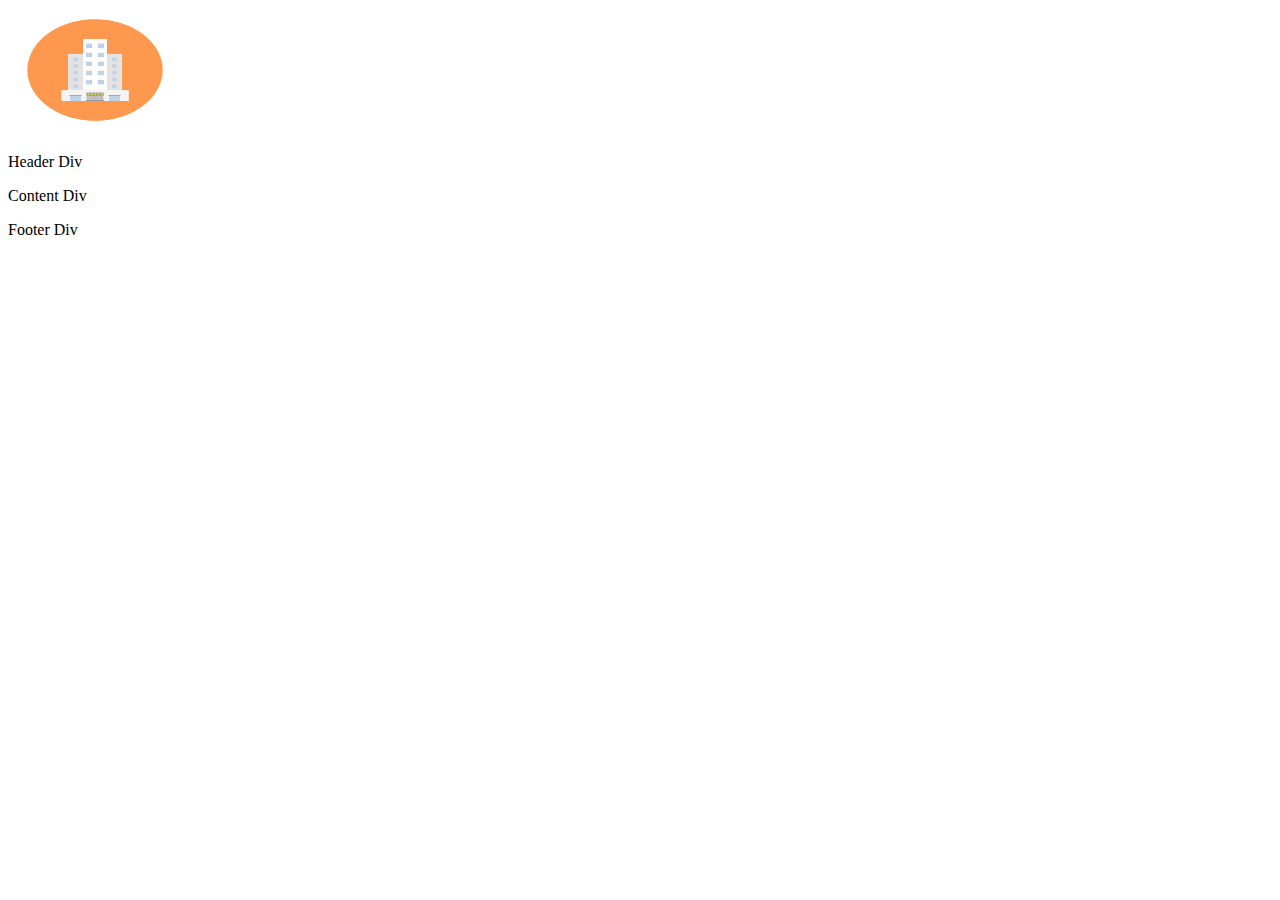
==== Desktop/project/index.html @ 8f4f59ed "new file added" ====
<!DOCTYPE html>
<html lang="en">
<head>
    <meta charset="UTF-8">
    <meta http-equiv="X-UA-Compatible" content="IE=edge">
    <meta name="viewport" content="width=device-width, initial-scale=1.0">
    <title>Index</title>
    <link rel="stylesheet" href="styles/common.css"/>
</head>
<body>
    <div>
        <header>
            <img id="logo" src="assests/images/logo.png" alt="logo"/>
            <p>Header Div</p>
        </header>
        <section>
            <p>Content Div</p>
        </section>
        <footer>
            <p>Footer Div</p>
        </footer>
    </div>
</body>
</html>
---- Desktop/project/styles/common.css ----
#logo{
    height: 150px;
    width: 200px;
    size: 20%;
    margin: -1%;
}
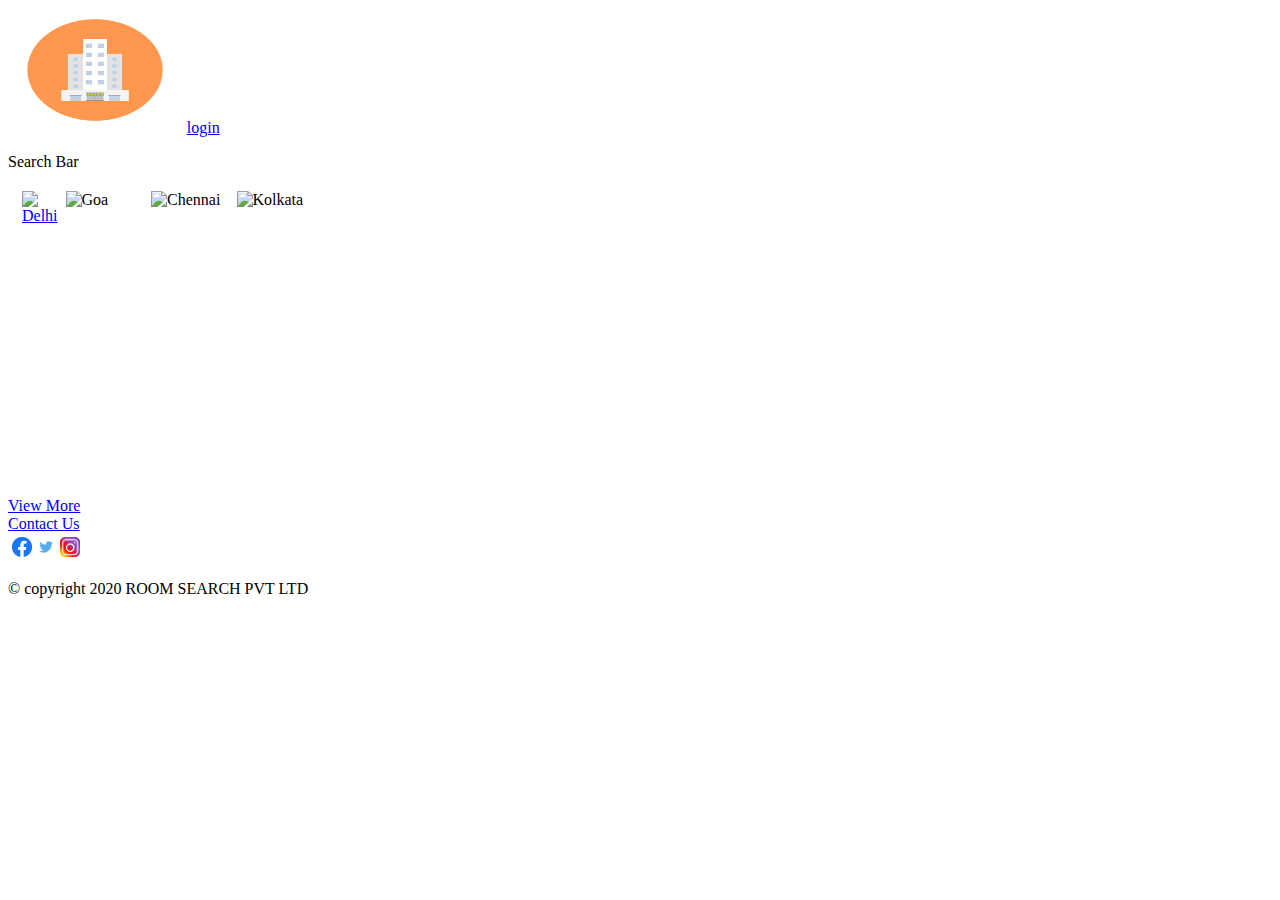
==== commit 2e826788: "checkpoint 2" ====
--- a/Desktop/project/index.html
+++ b/Desktop/project/index.html
@@ -5,19 +5,39 @@
     <meta http-equiv="X-UA-Compatible" content="IE=edge">
     <meta name="viewport" content="width=device-width, initial-scale=1.0">
     <title>Index</title>
+    <link rel="stylesheet" href="styles/index.css"/>
     <link rel="stylesheet" href="styles/common.css"/>
+    <link rel="stylesheet" href="styles/list.css"/>
 </head>
 <body>
     <div>
         <header>
             <img id="logo" src="assests/images/logo.png" alt="logo"/>
-            <p>Header Div</p>
+            <a href="file:///C:/Users/DELL/Desktop/project/login.html" target="_blank">login</a>
         </header>
         <section>
-            <p>Content Div</p>
+
+            <p>Search Bar</p>
+            <div id="city_img">
+                <a href="file:///C:/Users/DELL/Desktop/project/list.html" target="_blank"><img id="img1" src="https://media-cdn.tripadvisor.com/media/photo-s/15/33/fe/a2/new-delhi.jpg" alt="Delhi"/></a>
+                <img id="img2" src="https://media-cdn.tripadvisor.com/media/photo-s/15/33/fc/f0/goa.jpg" alt="Goa"/>
+                <img id="img3" src="https://media-cdn.tripadvisor.com/media/photo-s/0f/98/f7/df/charminar.jpg" alt="Chennai" />
+                <img id="img4" src="https://media-cdn.tripadvisor.com/media/photo-s/15/33/fe/ac/kolkata-calcutta.jpg" alt="Kolkata"/>
+            </div>
+            <a href="#">View More</a>
         </section>
         <footer>
-            <p>Footer Div</p>
+            
+            <a href="file:///C:/Users/DELL/Desktop/project/contact.html" target="_blank">Contact Us</a>
+            <div class="icon" >
+               <a href="https://www.facebook.com" target="_blank"><img  src="assests/images/facebook.png" alt="Facebook" style="height: 20px;
+                width: 20px;"/></a> 
+                <a href="https://twitter.com" target="_blank"><img src="assests/images/twitter.png" alt="Twitter" style="height: 20px;
+                    width: 20px;"/></a>
+                <a href="https://www.instagram.com" target="_blank"><img src="assests/images/instagram.png" alt="Instagram" style="height: 20px;
+                    width: 20px;"/></a>
+            </div>
+            <p>&copy copyright 2020 ROOM SEARCH PVT LTD</p>
         </footer>
     </div>
 </body>
--- a/Desktop/project/styles/index.css
+++ b/Desktop/project/styles/index.css
@@ -0,0 +1,16 @@
+#city_img{
+
+    position: relative;
+    display: flex;
+    height: 300px;
+    width: 300px;
+    justify-content: space-between;
+    margin: 10px;
+    /* padding: 10px; */
+}
+#img1 , #img2, #img3, #img4{
+    height: 300px;
+    width: 300px;
+    justify-content: space-between;
+    margin: 4px;
+}--- a/Desktop/project/styles/common.css
+++ b/Desktop/project/styles/common.css
@@ -3,4 +3,13 @@
     width: 200px;
     size: 20%;
     margin: -1%;
+}
+.icon{
+    margin: 1px;
+    padding: 3px;
+}
+.description{
+    text-decoration: underline;
+    color: blue;
+    cursor: pointer;
 }--- a/Desktop/project/styles/list.css
+++ b/Desktop/project/styles/list.css
@@ -0,0 +1,8 @@
+ #description{
+    text-decoration: underline;
+    color: blue;
+    cursor: pointer;
+}
+#description:hover{
+    color: red;
+}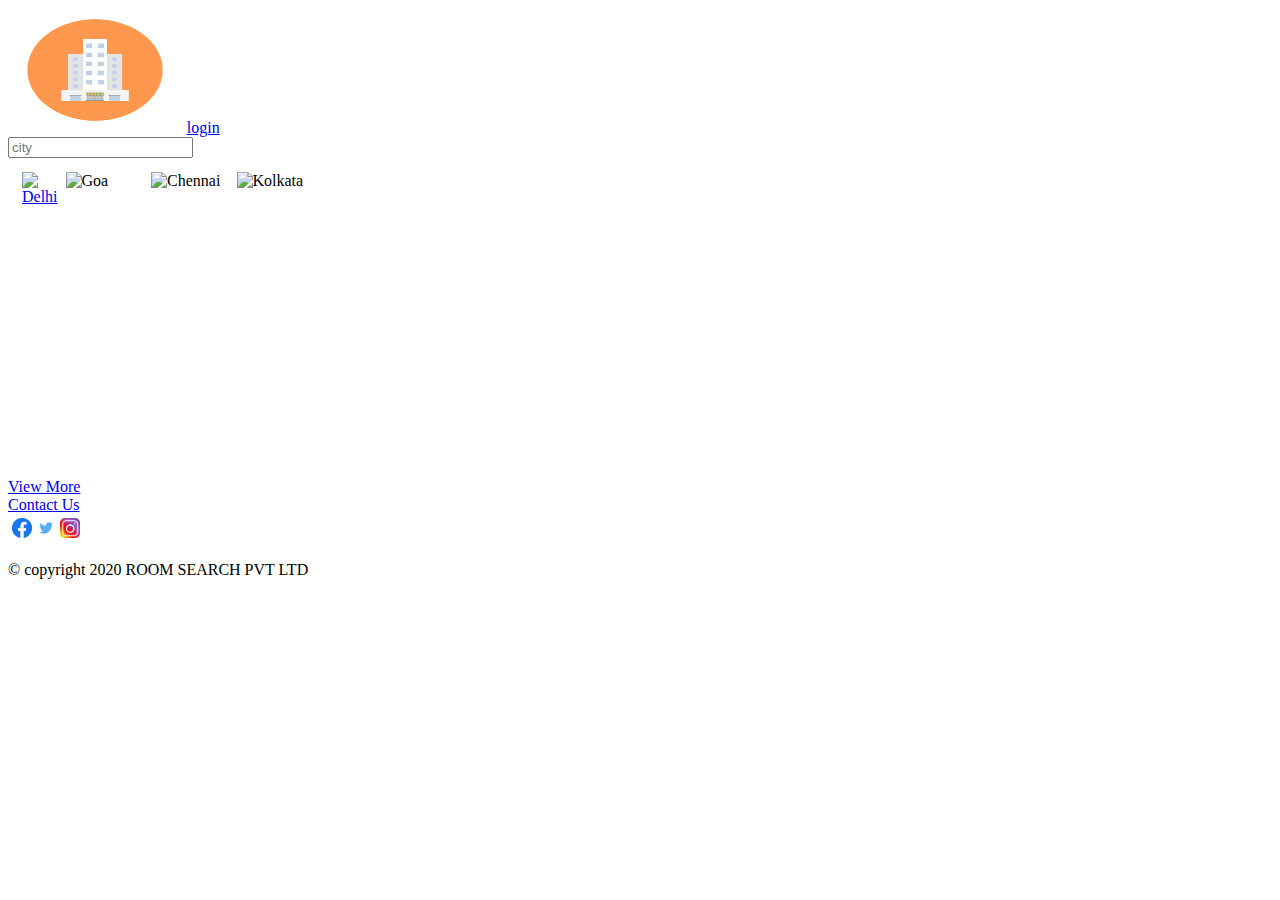
==== commit 4107f4ab: "checkpoint 3" ====
--- a/Desktop/project/index.html
+++ b/Desktop/project/index.html
@@ -13,11 +13,11 @@
     <div>
         <header>
             <img id="logo" src="assests/images/logo.png" alt="logo"/>
-            <a href="file:///C:/Users/DELL/Desktop/project/login.html" target="_blank">login</a>
+            <a href="file:///C:/Users/DELL/Desktop/project/login.html" >login</a>
         </header>
         <section>
 
-            <p>Search Bar</p>
+            <input type="text" placeholder="city">
             <div id="city_img">
                 <a href="file:///C:/Users/DELL/Desktop/project/list.html" target="_blank"><img id="img1" src="https://media-cdn.tripadvisor.com/media/photo-s/15/33/fe/a2/new-delhi.jpg" alt="Delhi"/></a>
                 <img id="img2" src="https://media-cdn.tripadvisor.com/media/photo-s/15/33/fc/f0/goa.jpg" alt="Goa"/>
@@ -28,7 +28,7 @@
         </section>
         <footer>
             
-            <a href="file:///C:/Users/DELL/Desktop/project/contact.html" target="_blank">Contact Us</a>
+            <a href="file:///C:/Users/DELL/Desktop/project/contact.html" >Contact Us</a>
             <div class="icon" >
                <a href="https://www.facebook.com" target="_blank"><img  src="assests/images/facebook.png" alt="Facebook" style="height: 20px;
                 width: 20px;"/></a> 
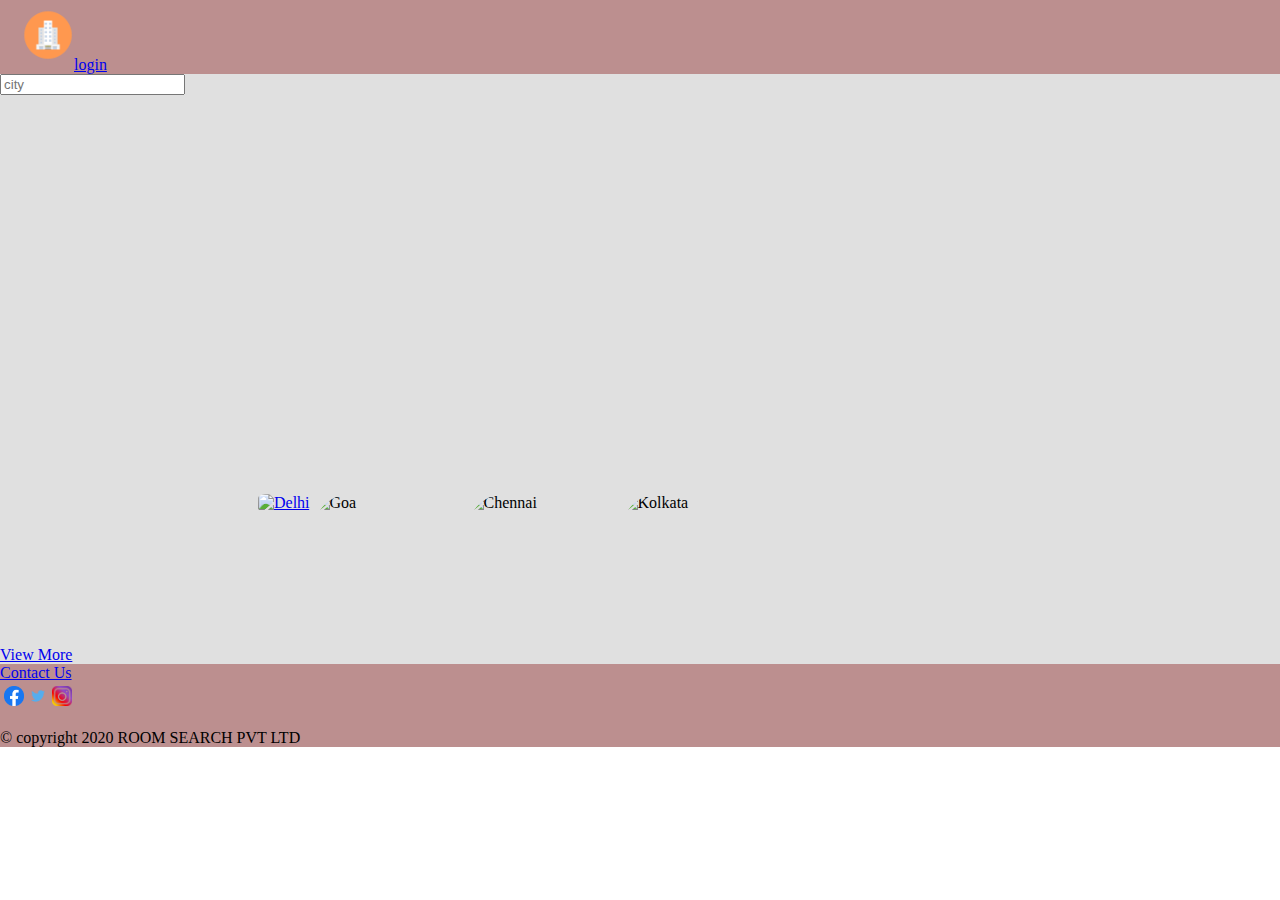
==== commit 1bd7922d: "checkpoint 5" ====
--- a/Desktop/project/index.html
+++ b/Desktop/project/index.html
@@ -17,14 +17,18 @@
         </header>
         <section>
 
+        <form>
+            <div>
             <input type="text" placeholder="city">
+        </div>
+        </form>
             <div id="city_img">
                 <a href="file:///C:/Users/DELL/Desktop/project/list.html" target="_blank"><img id="img1" src="https://media-cdn.tripadvisor.com/media/photo-s/15/33/fe/a2/new-delhi.jpg" alt="Delhi"/></a>
                 <img id="img2" src="https://media-cdn.tripadvisor.com/media/photo-s/15/33/fc/f0/goa.jpg" alt="Goa"/>
                 <img id="img3" src="https://media-cdn.tripadvisor.com/media/photo-s/0f/98/f7/df/charminar.jpg" alt="Chennai" />
                 <img id="img4" src="https://media-cdn.tripadvisor.com/media/photo-s/15/33/fe/ac/kolkata-calcutta.jpg" alt="Kolkata"/>
             </div>
-            <a href="#">View More</a>
+            <a href="file:///C:/Users/DELL/Desktop/project/index.html">View More</a>
         </section>
         <footer>
             
--- a/Desktop/project/styles/index.css
+++ b/Desktop/project/styles/index.css
@@ -1,16 +1,47 @@
 #city_img{
 
-    position: relative;
+    /* position: relative; */
     display: flex;
-    height: 300px;
-    width: 300px;
-    justify-content: space-between;
-    margin: 10px;
+    margin-left: 20%;
+    margin-right: 15%;
+    margin-top: 3%;
+    /* height: 150px;
+    width: 150px; */
+    /* justify-content: space-between; */
+    /* margin: 10px; */
     /* padding: 10px; */
+    /* margin-left: 15%;
+    margin-right: 15%; */
+    /* padding: 4%; */
+    /* border: 2px solid #e0e0e0;
+    border-radius: 5px; */
 }
 #img1 , #img2, #img3, #img4{
-    height: 300px;
-    width: 300px;
-    justify-content: space-between;
-    margin: 4px;
-}+    
+    height: 150px;
+    width: 150px;
+    /* justify-content: space-between; */
+    
+    padding: 0%;
+    border: 2px solid #e0e0e0;
+    border-radius: 25%;
+}
+header{
+    background-color: rosybrown;
+}
+footer{
+    background-color: rosybrown;
+}
+
+section{
+    background-color: #e0e0e0;
+}
+form{
+    background-image: url("https://media-cdn.tripadvisor.com/media/photo-o/14/10/2e/af/india.jpg");
+    height: 380px; 
+    background-repeat: no-repeat;
+    background-position: center;
+}
+body{
+    margin: 0px;
+}
--- a/Desktop/project/styles/common.css
+++ b/Desktop/project/styles/common.css
@@ -1,8 +1,16 @@
 #logo{
-    height: 150px;
+    /* height: 150px;
     width: 200px;
     size: 20%;
-    margin: -1%;
+    margin: -1%; */
+    
+    height: 70px;
+    width: 70px;
+    border-radius: 50%;
+    border-top-color: #444444;
+    position: relative;
+    left: 1%;
+    top: 50%;
 }
 .icon{
     margin: 1px;
@@ -12,4 +20,16 @@
     text-decoration: underline;
     color: blue;
     cursor: pointer;
-}+}
+header{
+    background-color: rosybrown;
+}
+footer{
+    background-color: rosybrown;
+}
+body{
+    margin: 0px;
+}
+section{
+    background-color: #e0e0e0;
+}
--- a/Desktop/project/styles/list.css
+++ b/Desktop/project/styles/list.css
@@ -1,8 +1,13 @@
- #description{
-    text-decoration: underline;
-    color: blue;
-    cursor: pointer;
+
+.description:hover{
+    color: red;
 }
-#description:hover{
-    color: red;
+.hotel-img{
+    height: 200px;
+    width: 250px;
+}
+#hotel_list1, #hotel_list2,#hotel_list3{
+    background-color: rgb(132,136,139);
+    width: 400px;
+    margin: 5px;
 }